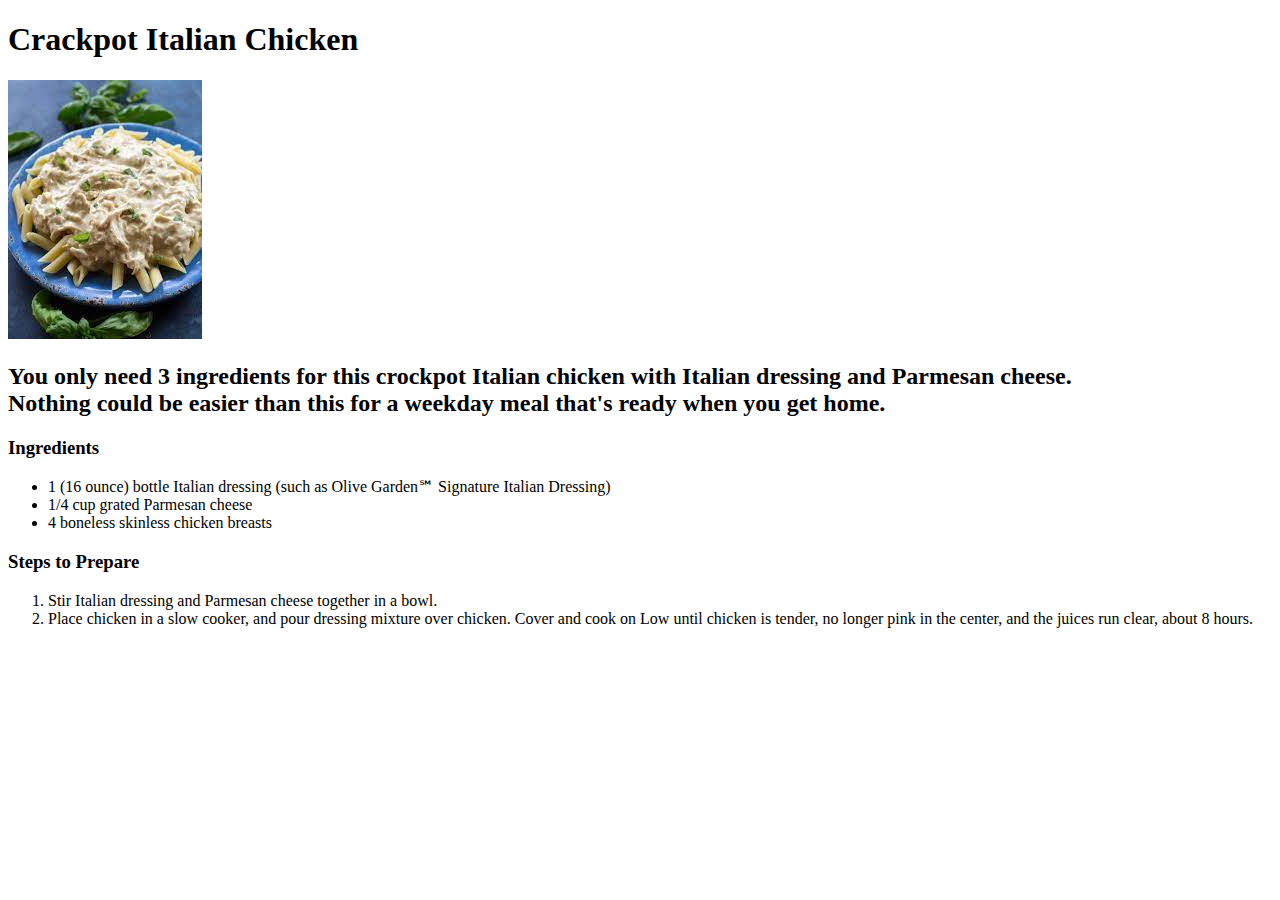
==== recipes/crackpot-italian-chicken.html @ 0c24e348 "Add recipe for Crackpot Italian Chicken" ====
<!DOCTYPE html>
<html lang="en">

<head>
    <meta charset="UTF-8">
    <meta name="viewport" content="width=device-width, initial-scale=1.0">
    <title>Crackpot Italian Chicken</title>
</head>

<body>
    <h1>Crackpot Italian Chicken</h1>
    <img src="../images/crackpot-italian-chicken.jpeg" rel="image of crackpot italian chicken">
    <h2>You only need 3 ingredients for this crockpot Italian chicken with Italian dressing and Parmesan cheese.
        <br>
        Nothing could be easier than this for a weekday meal that's ready when you get home.
    </h2>
    <h3>Ingredients</h3>
    <ul>
        <li>1 (16 ounce) bottle Italian dressing (such as Olive Garden℠ Signature Italian Dressing)</li>
        <li>1/4 cup grated Parmesan cheese</li>
        <li>4 boneless skinless chicken breasts</li>
    </ul>
    <h3>Steps to Prepare</h3>
    <ol>
        <li>Stir Italian dressing and Parmesan cheese together in a bowl.</li>
        <li>Place chicken in a slow cooker, and pour dressing mixture over chicken. Cover and cook on Low until chicken is tender, no longer pink in the center, and the juices run clear, about 8 hours.</li>
    </ol>
</body>


</html>
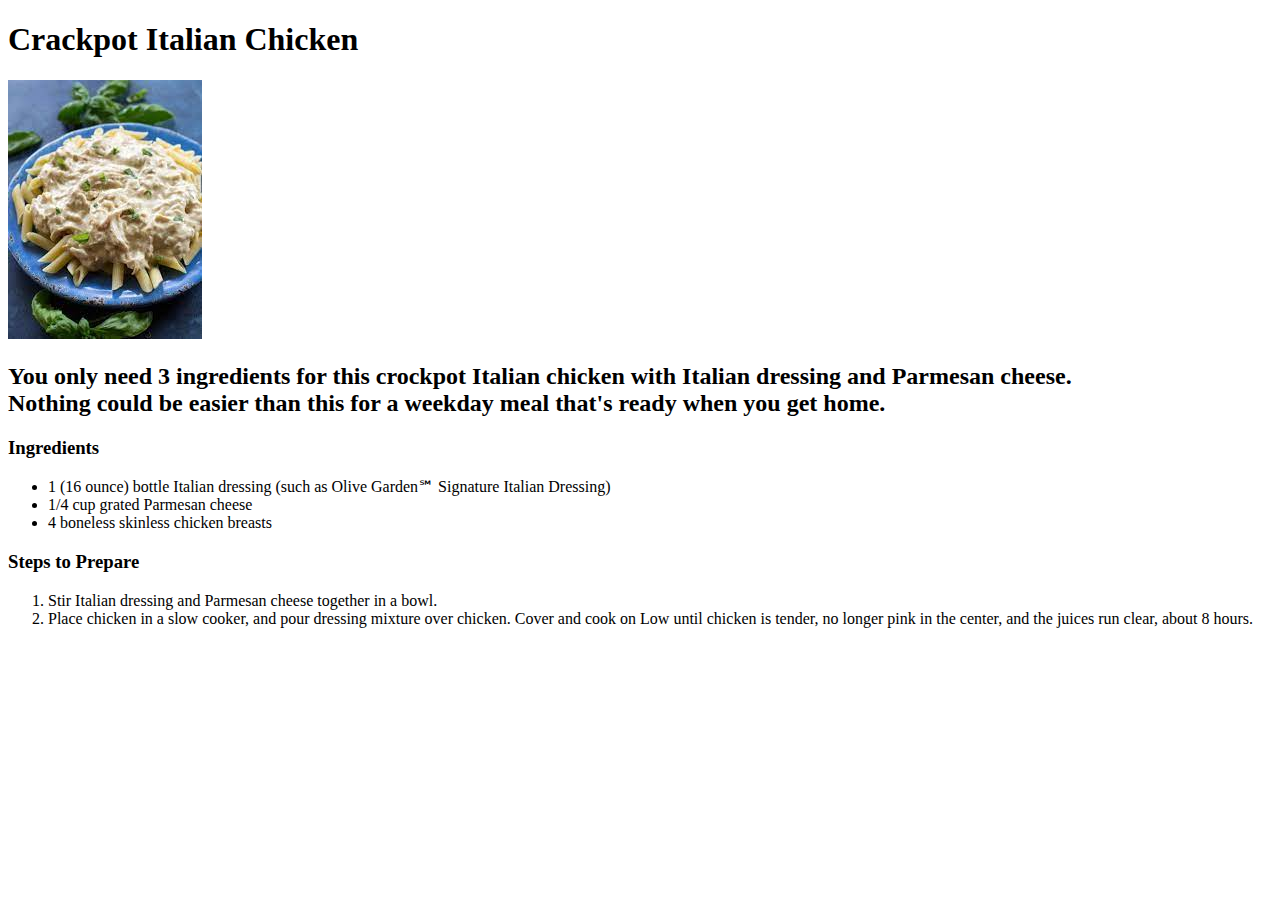
==== commit 33c475b2: "Fix all image alt attributes" ====
--- a/recipes/crackpot-italian-chicken.html
+++ b/recipes/crackpot-italian-chicken.html
@@ -9,7 +9,7 @@
 
 <body>
     <h1>Crackpot Italian Chicken</h1>
-    <img src="../images/crackpot-italian-chicken.jpeg" rel="image of crackpot italian chicken">
+    <img src="../images/crackpot-italian-chicken.jpeg" alt="image of crackpot italian chicken">
     <h2>You only need 3 ingredients for this crockpot Italian chicken with Italian dressing and Parmesan cheese.
         <br>
         Nothing could be easier than this for a weekday meal that's ready when you get home.
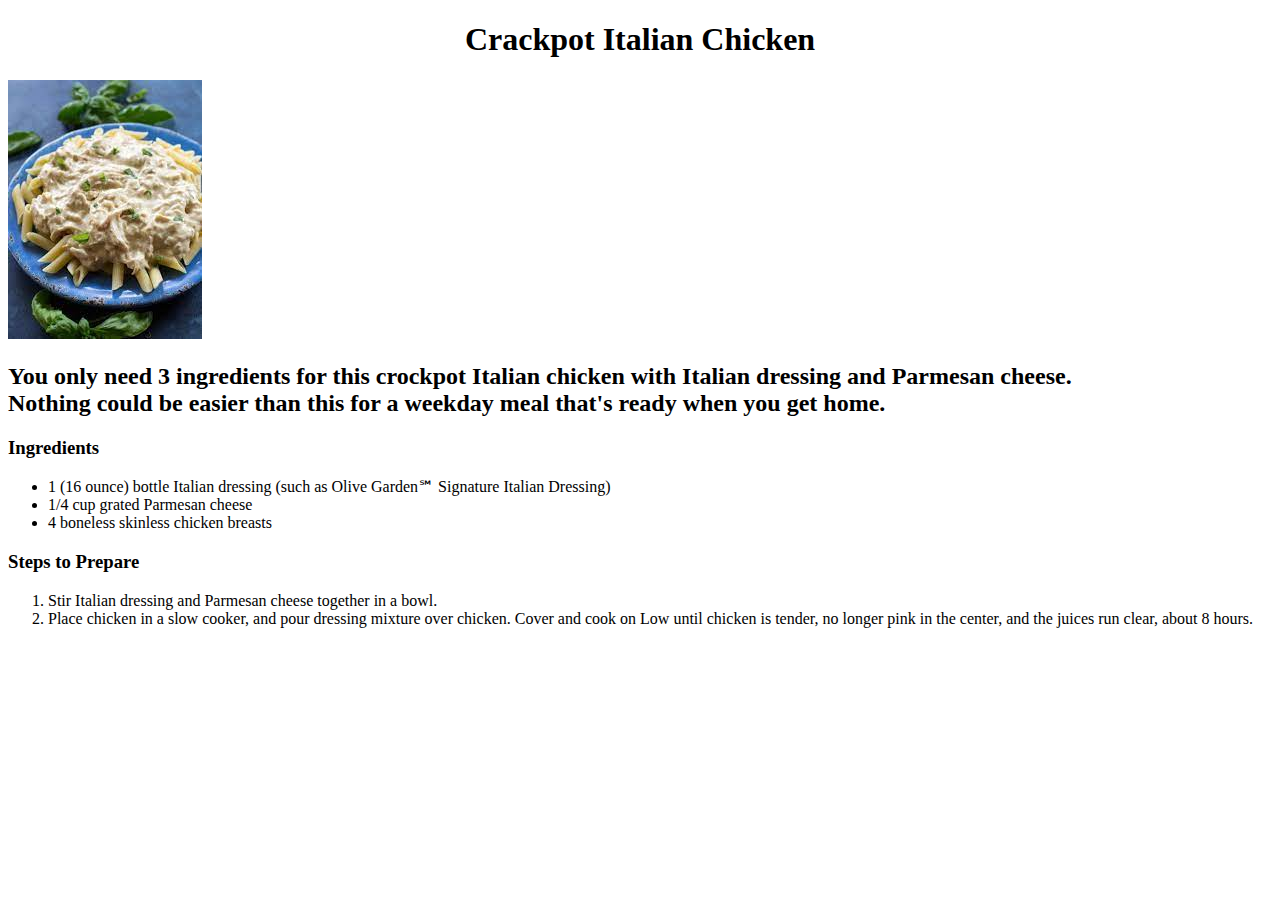
==== commit 8b94c3f2: "Add stylesheet to pages" ====
--- a/recipes/crackpot-italian-chicken.html
+++ b/recipes/crackpot-italian-chicken.html
@@ -5,6 +5,7 @@
     <meta charset="UTF-8">
     <meta name="viewport" content="width=device-width, initial-scale=1.0">
     <title>Crackpot Italian Chicken</title>
+    <link rel="stylesheet" href="../style.css" />
 </head>
 
 <body>
--- a/style.css
+++ b/style.css
@@ -0,0 +1,9 @@
+h1 {
+    text-align: center;
+}
+
+.recipe-link {
+    color: blue;
+    font-size: 28px;
+    font-weight: 800;
+}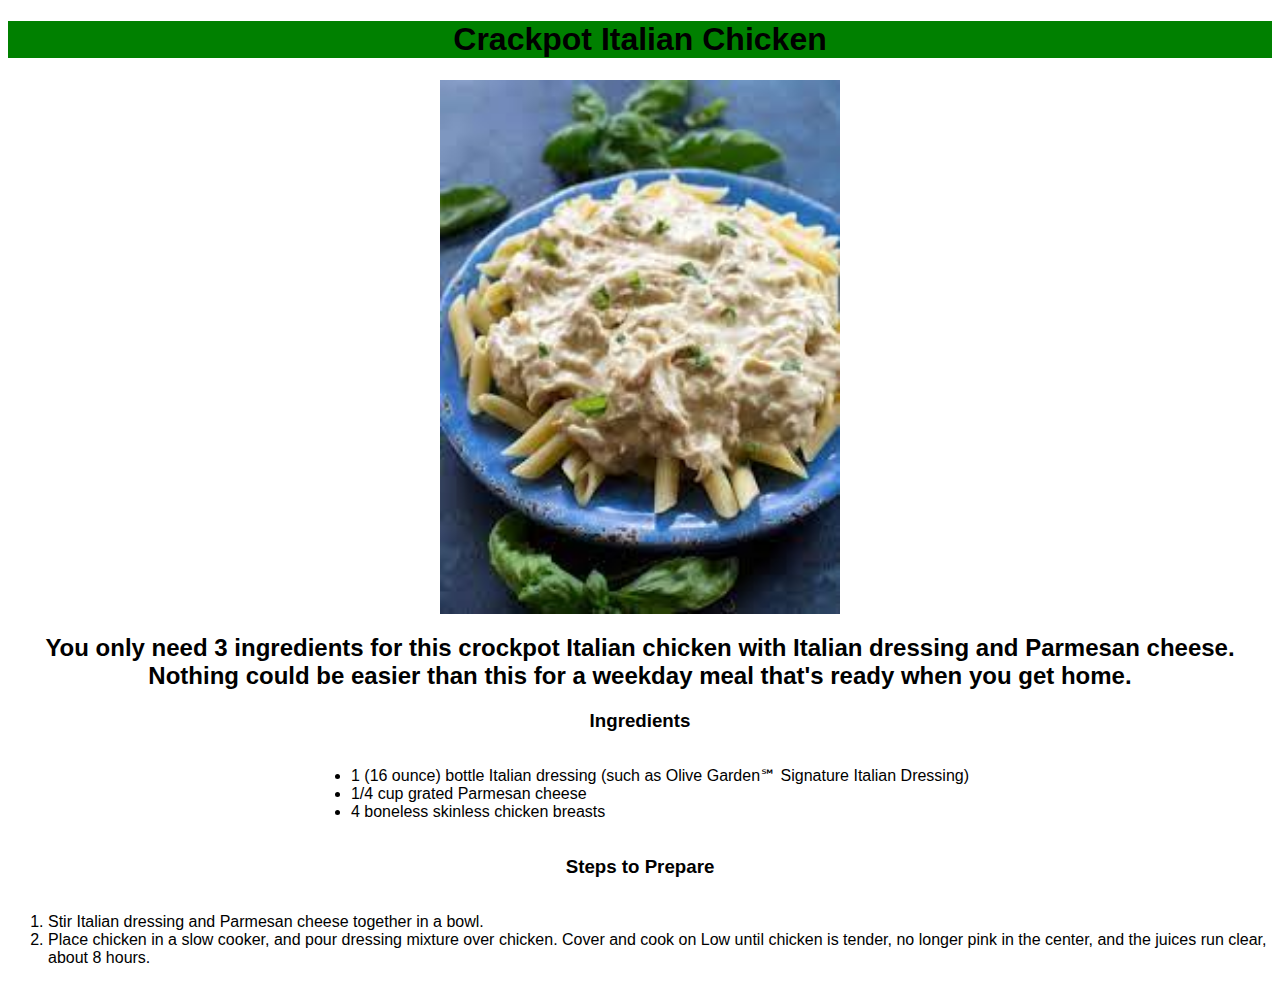
==== commit b83a0f36: "Finish CSS" ====
--- a/recipes/crackpot-italian-chicken.html
+++ b/recipes/crackpot-italian-chicken.html
@@ -16,16 +16,21 @@
         Nothing could be easier than this for a weekday meal that's ready when you get home.
     </h2>
     <h3>Ingredients</h3>
-    <ul>
-        <li>1 (16 ounce) bottle Italian dressing (such as Olive Garden℠ Signature Italian Dressing)</li>
-        <li>1/4 cup grated Parmesan cheese</li>
-        <li>4 boneless skinless chicken breasts</li>
-    </ul>
+    <div class="container">
+        <ul>
+            <li>1 (16 ounce) bottle Italian dressing (such as Olive Garden℠ Signature Italian Dressing)</li>
+            <li>1/4 cup grated Parmesan cheese</li>
+            <li>4 boneless skinless chicken breasts</li>
+        </ul>
+    </div>
     <h3>Steps to Prepare</h3>
-    <ol>
-        <li>Stir Italian dressing and Parmesan cheese together in a bowl.</li>
-        <li>Place chicken in a slow cooker, and pour dressing mixture over chicken. Cover and cook on Low until chicken is tender, no longer pink in the center, and the juices run clear, about 8 hours.</li>
-    </ol>
+    <div class="container">
+        <ol>
+            <li>Stir Italian dressing and Parmesan cheese together in a bowl.</li>
+            <li>Place chicken in a slow cooker, and pour dressing mixture over chicken. Cover and cook on Low until
+                chicken is tender, no longer pink in the center, and the juices run clear, about 8 hours.</li>
+        </ol>
+    </div>
 </body>
 
 
--- a/style.css
+++ b/style.css
@@ -1,9 +1,32 @@
+body {
+    font-family: Arial, Helvetica, sans-serif;
+}
+
 h1 {
+    text-align: center;
+    background-color: green;
+}
+
+.recipe-link {
+    background-color: red;
+    color: blue;
+    font-size: 28px;
+    font-weight: 800;
+}
+
+img {
+    display: block;
+    margin-left: auto;
+    margin-right: auto;
+    width: 400px;
+    height: auto;
+}
+
+h2, h3, div.container {
     text-align: center;
 }
 
-.recipe-link {
-    color: blue;
-    font-size: 28px;
-    font-weight: 800;
+ul, ol {
+    display: inline-block;
+    text-align: left
 }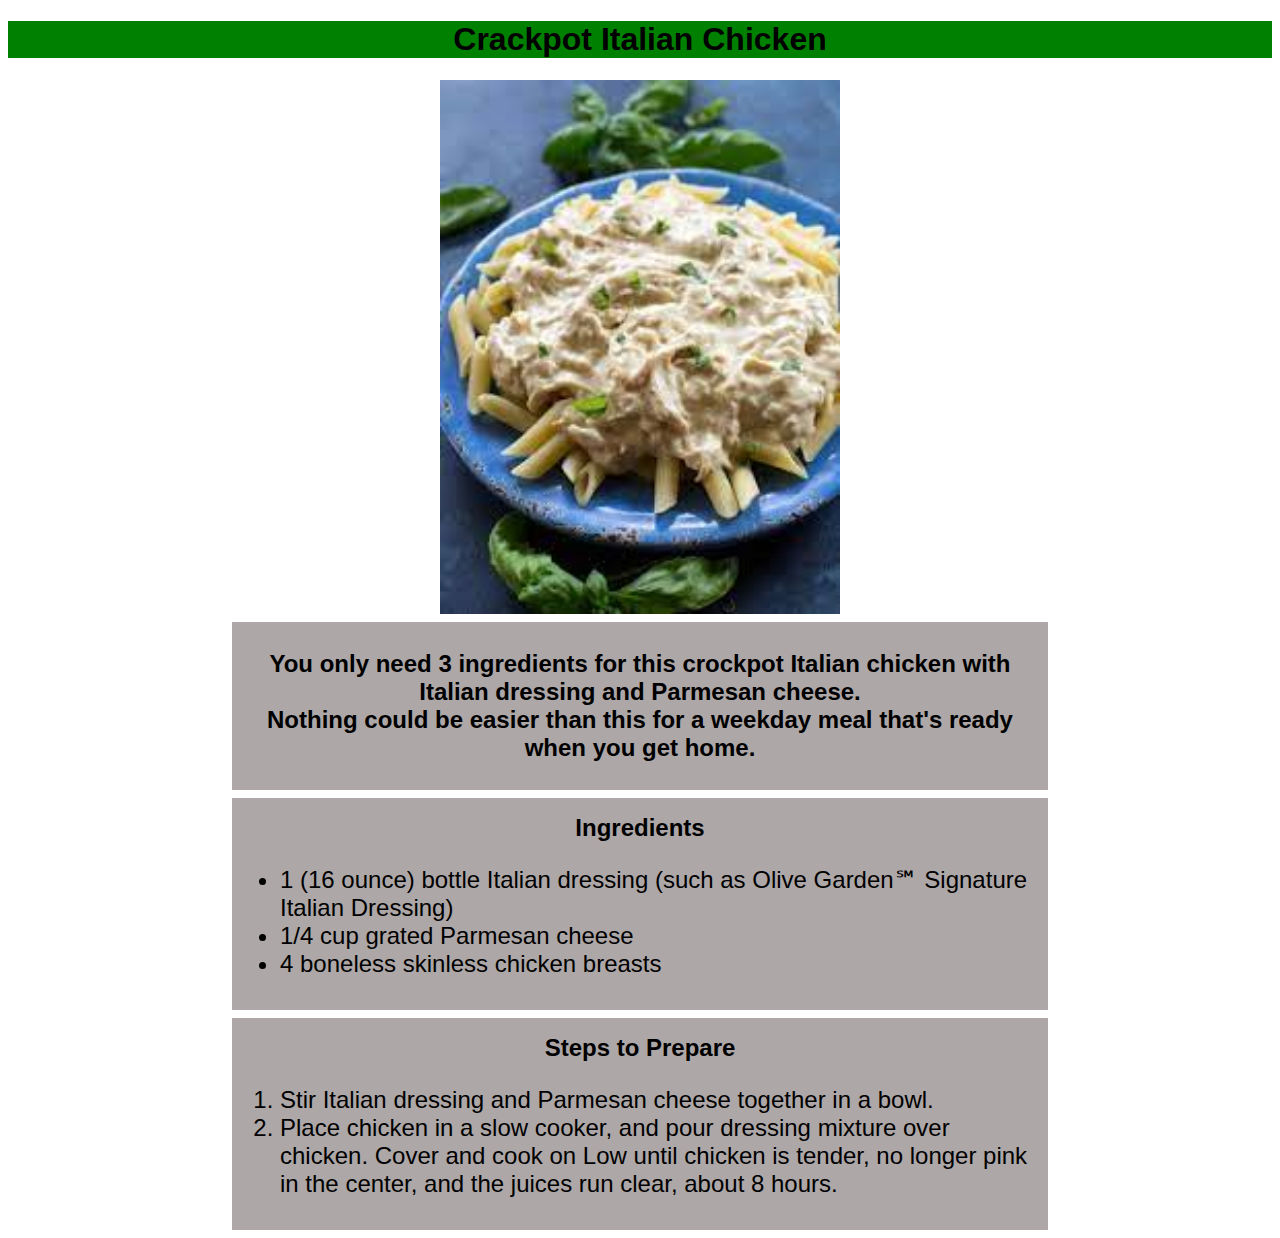
==== commit 8566937a: "Fix placement of recipe pages" ====
--- a/recipes/crackpot-italian-chicken.html
+++ b/recipes/crackpot-italian-chicken.html
@@ -11,20 +11,22 @@
 <body>
     <h1>Crackpot Italian Chicken</h1>
     <img src="../images/crackpot-italian-chicken.jpeg" alt="image of crackpot italian chicken">
-    <h2>You only need 3 ingredients for this crockpot Italian chicken with Italian dressing and Parmesan cheese.
-        <br>
-        Nothing could be easier than this for a weekday meal that's ready when you get home.
-    </h2>
-    <h3>Ingredients</h3>
-    <div class="container">
+    <div class="card description">
+        <h2>You only need 3 ingredients for this crockpot Italian chicken with Italian dressing and Parmesan cheese.
+            <br>
+            Nothing could be easier than this for a weekday meal that's ready when you get home.
+        </h2>
+    </div>
+    <div class="card ingredients card-text">
+        <h3 class="ingredients">Ingredients</h3>
         <ul>
             <li>1 (16 ounce) bottle Italian dressing (such as Olive Garden℠ Signature Italian Dressing)</li>
             <li>1/4 cup grated Parmesan cheese</li>
             <li>4 boneless skinless chicken breasts</li>
         </ul>
     </div>
-    <h3>Steps to Prepare</h3>
-    <div class="container">
+    <div class="card directions card-text">
+        <h3 class="directions">Steps to Prepare</h3>
         <ol>
             <li>Stir Italian dressing and Parmesan cheese together in a bowl.</li>
             <li>Place chicken in a slow cooker, and pour dressing mixture over chicken. Cover and cook on Low until
--- a/style.css
+++ b/style.css
@@ -16,17 +16,29 @@
 
 img {
     display: block;
-    margin-left: auto;
-    margin-right: auto;
+    margin: 0 auto;
     width: 400px;
     height: auto;
 }
 
-h2, h3, div.container {
+h2,
+h3 {
     text-align: center;
 }
 
-ul, ol {
-    display: inline-block;
-    text-align: left
+.card {
+    padding: 8px;
+    background-color: #ada7a7;
+    margin: 8px auto;
+    width: 800px;
+}
+
+.card-text {
+    font-size: 24px;
+}
+
+.ingredients,
+.directions {
+    margin: 8px auto;
+    font-size: 24px;
 }